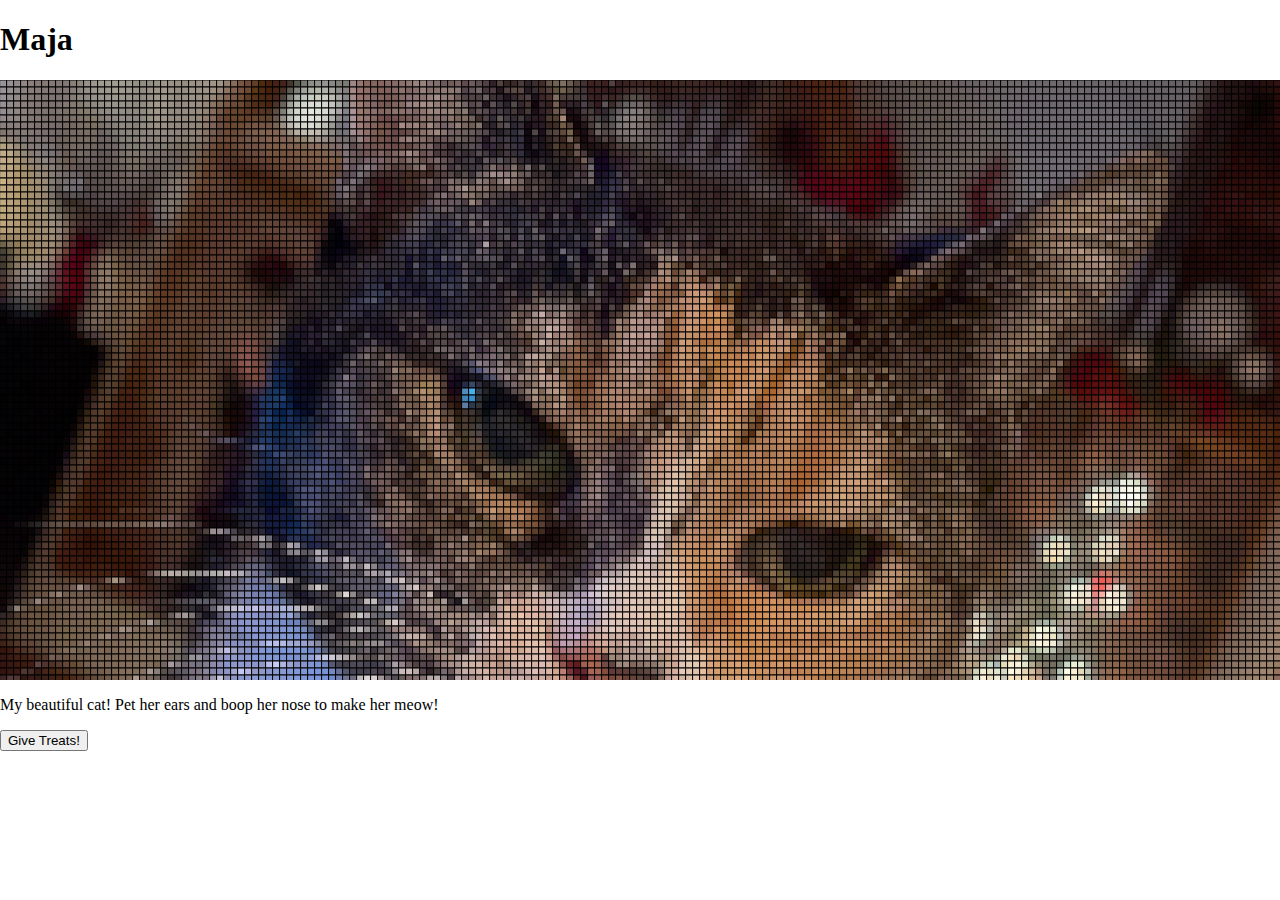
==== Project B/index.html @ c3bf444f "new project" ====
<!DOCTYPE html>
<html lang="en">

<head>
  <meta charset="utf-8" />
  <meta name="viewport" content="width=device-width, initial-scale=1.0">

  <title>CCLab Project</title>

  <link rel="stylesheet" type="text/css" href="style.css">

  <script src="libraries/p5.min.js"></script>
  <script src="libraries/p5.sound.min.js"></script>
</head>

<body>

  <h1>Maja</h1>

  <!-- the following div will contain the p5 canvas. -->
  <div id="canvasContainer"></div>

  <p>My beautiful cat! Pet her ears and boop her nose to make her meow!</p>

  <button onclick="giveTreats()">Give Treats!</button>

  <!-- the script tag below should always be at the bottom, right before the closing body tag -->
  <script src="sketch.js"></script>
</body>

</html>
---- Project B/style.css ----
html, body {
  margin: 0;
  padding: 0;
}

canvas {
  display: block;
}
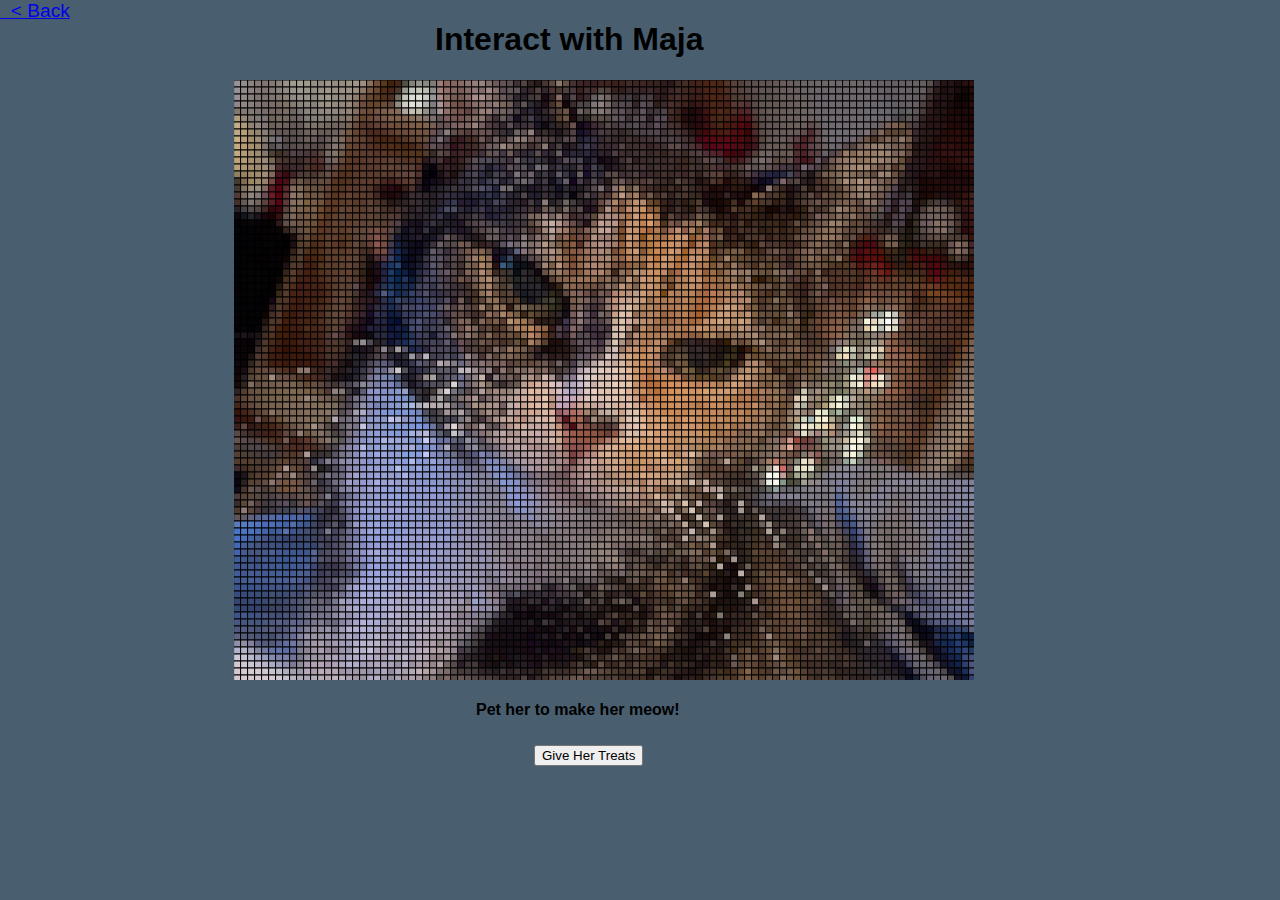
==== commit fe1be5f9: "Project b update" ====
--- a/Project B/index.html
+++ b/Project B/index.html
@@ -5,7 +5,7 @@
   <meta charset="utf-8" />
   <meta name="viewport" content="width=device-width, initial-scale=1.0">
 
-  <title>CCLab Project</title>
+  <title>Project B</title>
 
   <link rel="stylesheet" type="text/css" href="style.css">
 
@@ -14,17 +14,25 @@
 </head>
 
 <body>
+  <div class="title2">
+    <h1>Interact with Maja</h1>
+  </div>
 
-  <h1>Maja</h1>
-
-  <!-- the following div will contain the p5 canvas. -->
   <div id="canvasContainer"></div>
 
-  <p>My beautiful cat! Pet her ears and boop her nose to make her meow!</p>
+  <div class="instructions">
+    <p><b>Pet her to make her meow!</b></p>
+  </div>
 
-  <button onclick="giveTreats()">Give Treats!</button>
+  <div class="button">
+    <button onclick="giveTreats()">Give Her Treats</button>
+  </div>
 
-  <!-- the script tag below should always be at the bottom, right before the closing body tag -->
+  <div class="link2">
+    <a href="info.html">
+      &nbsp; < Back </a>
+  </div>
+
   <script src="sketch.js"></script>
 </body>
 
--- a/Project B/style.css
+++ b/Project B/style.css
@@ -1,8 +1,110 @@
-html, body {
+html,
+body {
   margin: 0;
   padding: 0;
+  background-color: rgb(73, 95, 111);
+  font-family: 'Gill Sans', 'Gill Sans MT', Calibri, 'Trebuchet MS', sans-serif;
 }
 
 canvas {
   display: block;
+  position: absolute;
+  left: 18.25%;
+  top: 80px;
 }
+
+.title2 {
+  width: 300px;
+  height: 55px;
+  position: absolute;
+  top: 0;
+  left: 435px;
+}
+
+.instructions {
+  width: 227px;
+  height: 40px;
+  position: absolute;
+  top: 685px;
+  left: 476px;
+}
+
+.button {
+  width: 183px;
+  height: 40px;
+  position: absolute;
+  top: 745px;
+  left: 534px;
+}
+
+.title {
+  width: 205px;
+  height: 55px;
+  position: absolute;
+  top: 0;
+  left: 490px;
+}
+
+.info {
+  width: 690px;
+  height: 180px;
+  position: absolute;
+  top: 70px;
+  left: -15px;
+}
+
+.pic1 {
+  width: 450px;
+  height: 550px;
+  position: relative;
+  top: 290px;
+  left: 90px;
+}
+
+.pic1 div {
+  position: absolute;
+  bottom: 0;
+  right: 0;
+  background: black;
+  color: white;
+  margin-bottom: 5px;
+  font-family: 'Gill Sans', 'Gill Sans MT', Calibri, 'Trebuchet MS', sans-serif;
+  opacity: 0;
+  visibility: hidden;
+  transition: visibility 0s, opacity 0.5s linear;
+}
+
+.pic1:hover {
+  cursor: pointer;
+}
+
+.pic1 div {
+  width: 150px;
+  padding: 8px 15px;
+  visibility: visible;
+  opacity: 0.7;
+}
+
+.pic2 {
+  width: 180.71px;
+  height: 241.25px;
+  position: absolute;
+  top: 30px;
+  left: 810px;
+}
+
+.pic3 {
+  width: 420px;
+  height: 570px;
+  position: absolute;
+  top: 310px;
+  left: 640px;
+}
+
+.link2 {
+  font-size: larger;
+}
+
+.link1 {
+  font-size: larger;
+}